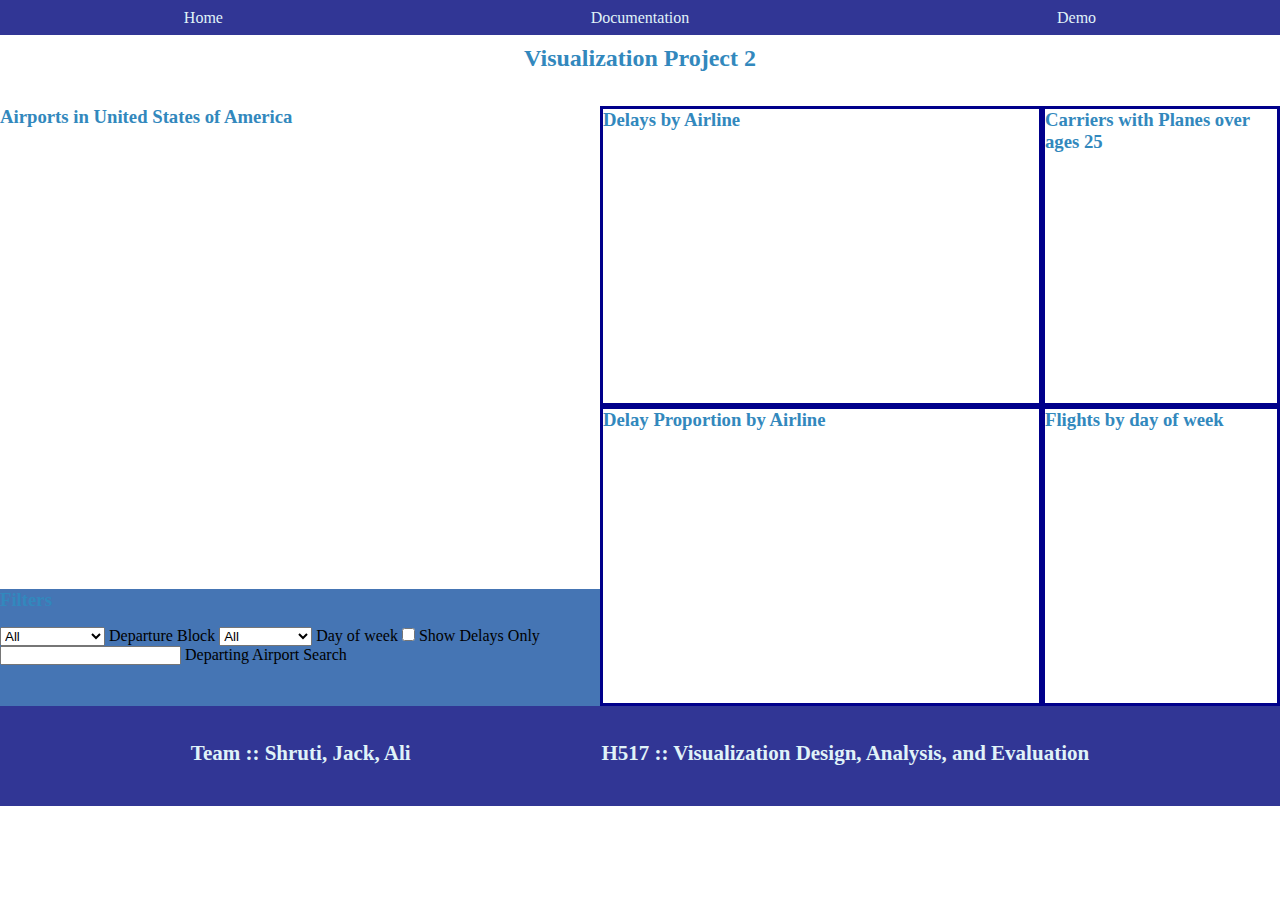
==== index.html @ f5cef6a9 "Update index.html" ====
<!DOCTYPE html>
<html lang="en">
<head>
    <meta charset="UTF-8">
    <meta http-equiv="X-UA-Compatible" content="IE=edge">
    <meta name="viewport" content="width=device-width, initial-scale=1.0">
    <title>USA</title>
    <link rel="stylesheet" href="css/styles1.css">
    <script src="https://d3js.org/d3.v3.min.js"></script>
    <script src="https://d3js.org/d3.v4.min.js"></script>
    <script src="https://d3js.org/topojson.v2.min.js"></script>
</head>
<body>
    <header>
        <nav><a href="index.html">Home</a>
            <a href="">Documentation</a>
            <a href="video.html">Demo</a>
        </nav>
    </header>
    <h2>Visualization Project 2</h2><br>
   <div class="dashboard">
        <div class="leftMap">

            <div class="maps">
                <h3> Airports in United States of America</h3>

                <div id="maps"  >
                <!-- <svg width="960" height="600"></svg>  -->
                </div>

            </div>

        <div class="labelBox">

                <h3> Filters</h3>
                <!-- toggle delays only: drop-down format via https://www.w3schools.com/tags/tag_select.asp -->
                <div>
                    <select name="depblock" id="depblock">
                        <option value="All">All</option>
                        <option value="EARLY_MORNING">Early morning</option>
                        <option value="MORNING">Morning</option>
                        <option value="MIDDAY">Midday</option>
                        <option value="AFTERNOON">Afternoon</option>
                        <option value="EVENING">Evening</option>
                        <option value="LATE_NIGHT">Late Night</option>
                    </select>
                    <label for="cars">Departure Block</label>

                    <select name="dow" id="dow">
                        <option value="0">All</option>
                        <option value="1">Sunday</option>
                        <option value="2">Monday</option>
                        <option value="3">Tuesday</option>
                        <option value="4">Wednesday</option>
                        <option value="5">Thursday</option>
                        <option value="6">Friday</option>
                        <option value="7">Saturday</option>
                    </select>
                    <label for="dow">Day of week</label>

                    <!-- toggle delays only: checkbox format via https://www.w3schools.com/tags/att_input_type_checkbox.asp -->
                    <input type="checkbox" id="delayonly" name="delayonly" value="1">
                    <label for="delayonly"> Show Delays Only </label>
                </div>

                <!-- search form -->
                <div>
                    <!-- input part -->
                    <div>
                        <input type="text" id="textsearch" name="textsearch">
                        <label for="textsearch">Departing Airport Search</label>
                    </div>
                    <!-- programmatically generated button section -->
                    <div id="airports">

                    </div>
                </div>


            </div>

        </div>
        <div class="rightGraphs">
            <div class="topGraphs">
                <div class="subGraph1">
                    <h3> Delays by Airline</h3>
                    <div id = "my_chart"></div>
                </div>
                <div class="subGraph2">
                    <h3> Carriers with Planes over ages 25</h3>
                    <div id = "ages_chart"></div>
                </div>
            </div>
            <div class="bottomGraphs">
                <div class="subGraph3">
                    <h3>Delay Proportion by Airline </h3>
                    <svg id="cancel_prop" width="600" height="300">
                        <g id = "cancel_props"></g>
                        <g id = "cancel_x_axis" class = "axis_label"></g>
                        <g id = "cancel_y_axis" class = "axis_label"></g>
                    </svg>
                </div>
                <div class="subGraph4">
                    <h3> Flights by day of week</h3>

                    <div id="graphs" class = "graphs">
                        <!-- <svg width="960" height="600"></svg>  -->
                    </div>
                </div>
            </div>
        </div>
    </div>
    <footer>
        <div class="footnotes">
           <h2>Team :: Shruti, Jack, Ali</h2>
        </div>
        <div class="footnotes">
           <h2> H517 :: Visualization Design, Analysis, and Evaluation</h2>
        </div>
    </footer>

    <script src="project.js"></script>
</body>
</html>
---- css/styles1.css ----
* {
  margin: 0;
  padding: 0;
  box-sizing: border-box;
}
html,
body {
  height: 100%;
/*   background-color: rgb(255, 248, 248); */
}
h1,
h2,
h3,
h4,
h5,
h6,
p {
  margin-bottom: 16px;
}
h2 {
  display: flex;
  justify-content: center;
  margin-top: 10px;
  color: #3288bd;
}
h3{
  color: #3288bd;
}
header {
  height: 35px;
  width: 100%;
  background-color: #313695;
  display: flex;
  justify-content: space-around;
  align-items: center;
}
nav {
  width: 100%;
  display: flex;
  justify-content: space-around;
  align-items: center;
}
a {
  text-decoration: none;
  color: #e0f3f8;
}

.dashboard {
  width: 100%;
  display: flex;
  justify-content: space-around;
/*   background-color: aquamarine; */
}

.leftMap {
/*   background-color: blueviolet; */
  width: 600px;
  height: 600px;
  display: flex;
  justify-content: space-between;
  flex-direction: column;
  align-items: center;
}

.maps {
  height: 600px;
  width: 600px;
  /* position: fixed; */
}

.labelBox {
  width: 100%;
  height: 120px;
  background-color: rgb(69, 117, 180);
  margin-top: -100px;
}

.rightGraphs {
  width: 900px;
  height: 600px;

/*   background-color: crimson; */
}

.topGraphs {
  width: 100%;
  height: 300px;
  display: flex;
  justify-content: space-evenly;
/*   background-color: cadetblue; */
}
.bottomGraphs {
  width: 100%;
  height: 300px;
  display: flex;
  justify-content: space-evenly;
/*   background-color: cornflowerblue; */
}

.subGraph1 {
  width: 65%;
  border-style: solid;
  border-color: darkblue;
  /* border-radius: 10px; */
  /* border-style: inset; */
}
.subGraph2 {
  width: 35%;
  border-style: solid;
  border-color: darkblue;
  /* border-radius: 10px; */
}
.subGraph3 {
  width: 65%;
  border-style: solid;
  border-color: darkblue;
  /* border-radius: 10px; */
}
.subGraph4 {
  width: 35%;
  border-style: solid;
  border-color: darkblue;
  /* border-radius: 10px; */
}

.states {
  /* fill: none; */
  fill: #abd9e9;
  fill-opacity: 1;
}
.states :hover {
  fill: rgb(52, 94, 25);
}

.state-borders {
  fill: none;
  stroke: #313695;
  stroke-width: 0.5px;
  stroke-linejoin: round;
  stroke-linecap: round;
  pointer-events: none;
}

#tooltip {
  width: 50px;
  height: auto;
  padding: 10px;
  pointer-events: none;
}

.ttp {
  font-size: 15px;
  font-family: Optima, Futura, sans-serif;
  /* text-decoration: underline; */
  background-color: rgb(226, 226, 240);
  position: absolute;
  width: 200px;
  height: 78px;
  pointer-events: none;
  color: rgb(9, 23, 63);
}
.vid {
  display: flex;
  justify-content: space-around;
}
.hd {
  display: flex;
  justify-content: space-around;
}

footer {
  /* margin-top: 50px; */
  height: 100px;
  display: flex;
  align-items: center;
  justify-content: space-evenly;
  /* padding: 0 105px; */
  background-color: #313695;
}
.footnotes h2{
  color: #e0f3f8;
}
.footnotes {
  font-size: 14px;
  font-family: RobotoLight;
}
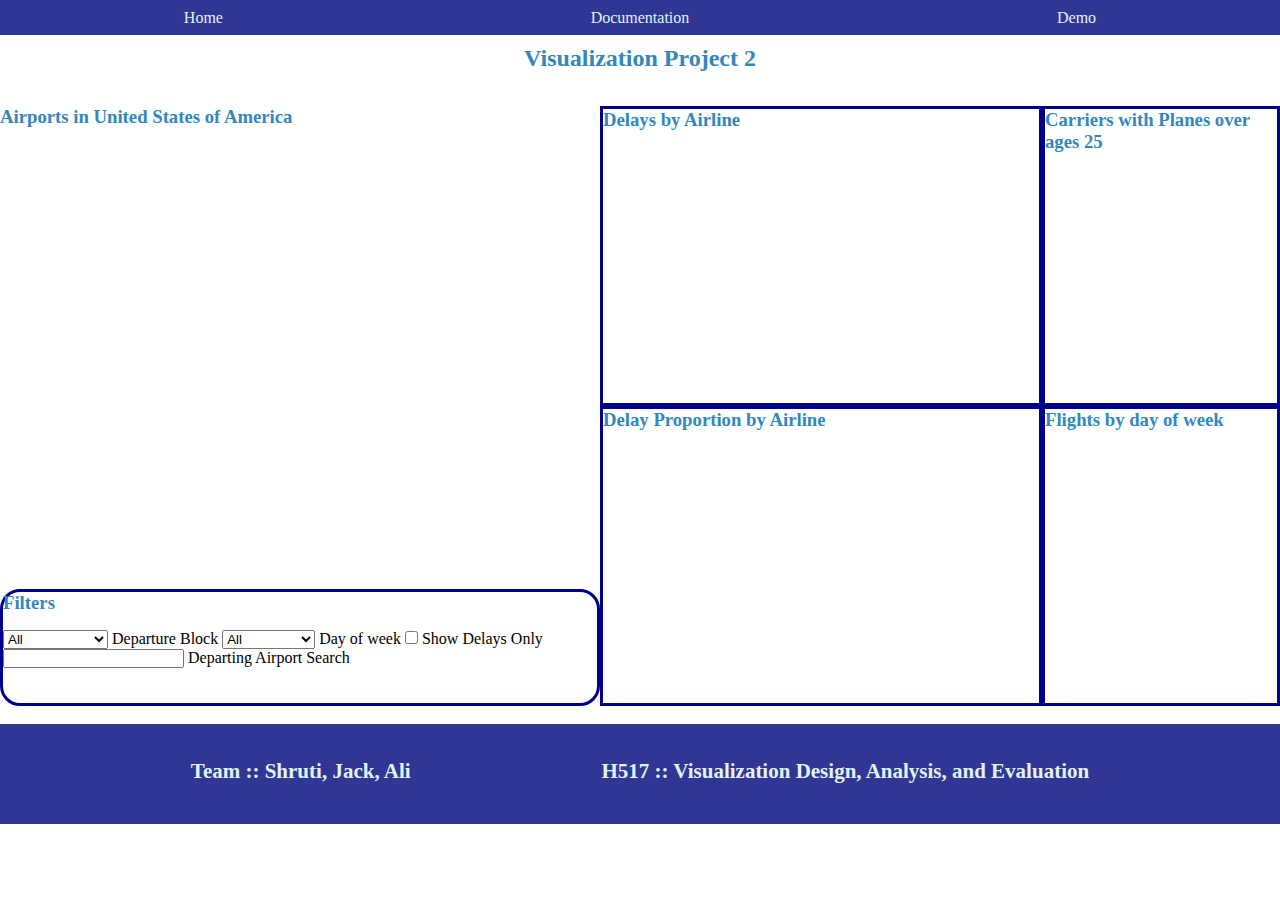
==== commit 107df7d1: "Update index.html" ====
--- a/index.html
+++ b/index.html
@@ -109,7 +109,7 @@
                 </div>
             </div>
         </div>
-    </div>
+    </div><br>
     <footer>
         <div class="footnotes">
            <h2>Team :: Shruti, Jack, Ali</h2>
--- a/css/styles1.css
+++ b/css/styles1.css
@@ -71,8 +71,11 @@
 .labelBox {
   width: 100%;
   height: 120px;
-  background-color: rgb(69, 117, 180);
+/*   background-color: rgb(69, 117, 180); */
   margin-top: -100px;
+  border-style: solid;
+  border-color: darkblue;
+  border-radius:20px;
 }
 
 .rightGraphs {
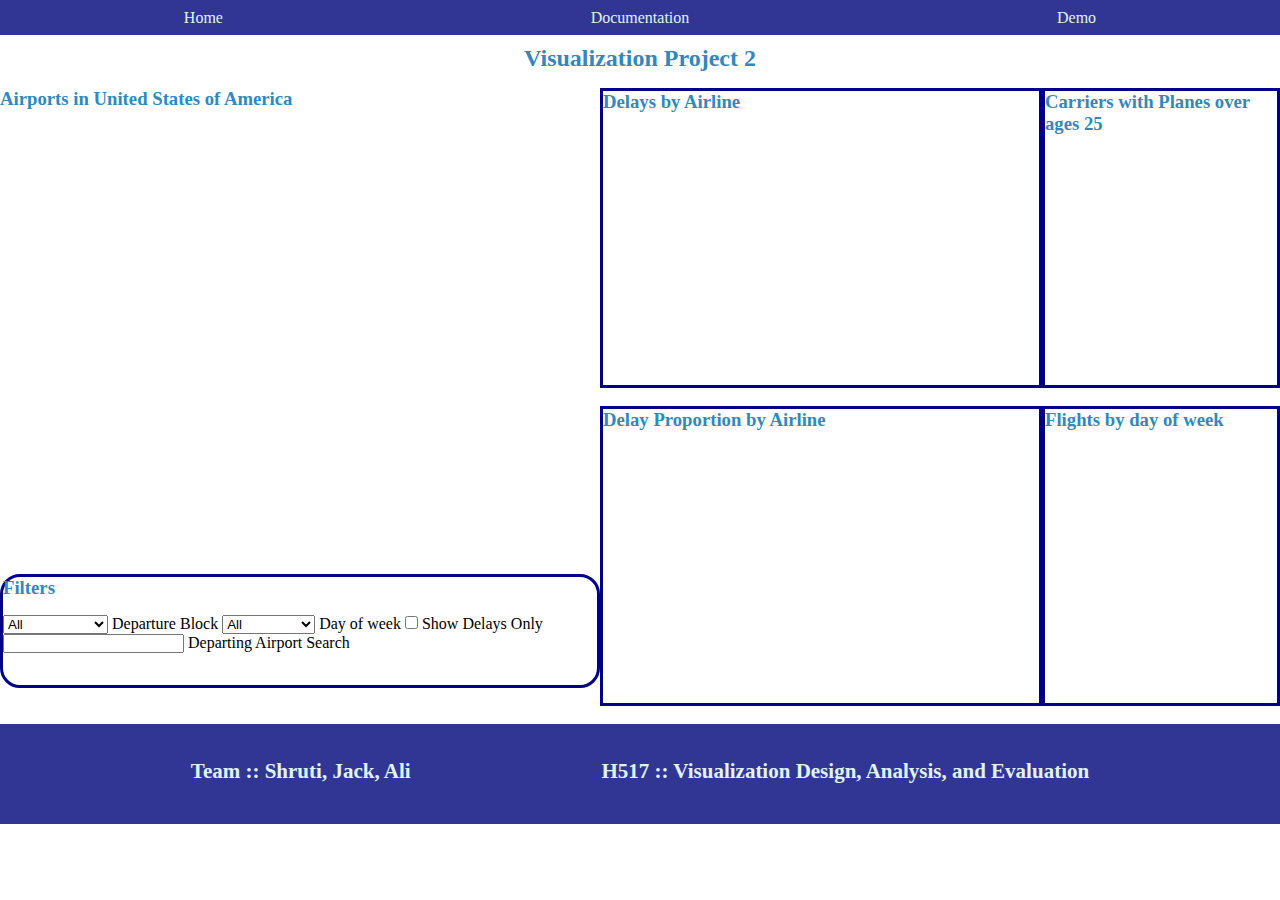
==== commit 7921b139: "Update index.html" ====
--- a/index.html
+++ b/index.html
@@ -17,7 +17,7 @@
             <a href="video.html">Demo</a>
         </nav>
     </header>
-    <h2>Visualization Project 2</h2><br>
+    <h2>Visualization Project 2</h2>
    <div class="dashboard">
         <div class="leftMap">
 
@@ -29,6 +29,7 @@
                 </div>
 
             </div>
+            <br>
 
         <div class="labelBox">
 
@@ -90,7 +91,7 @@
                     <h3> Carriers with Planes over ages 25</h3>
                     <div id = "ages_chart"></div>
                 </div>
-            </div>
+            </div><br>
             <div class="bottomGraphs">
                 <div class="subGraph3">
                     <h3>Delay Proportion by Airline </h3>
@@ -109,7 +110,7 @@
                 </div>
             </div>
         </div>
-    </div><br>
+    </div><br><br>
     <footer>
         <div class="footnotes">
            <h2>Team :: Shruti, Jack, Ali</h2>
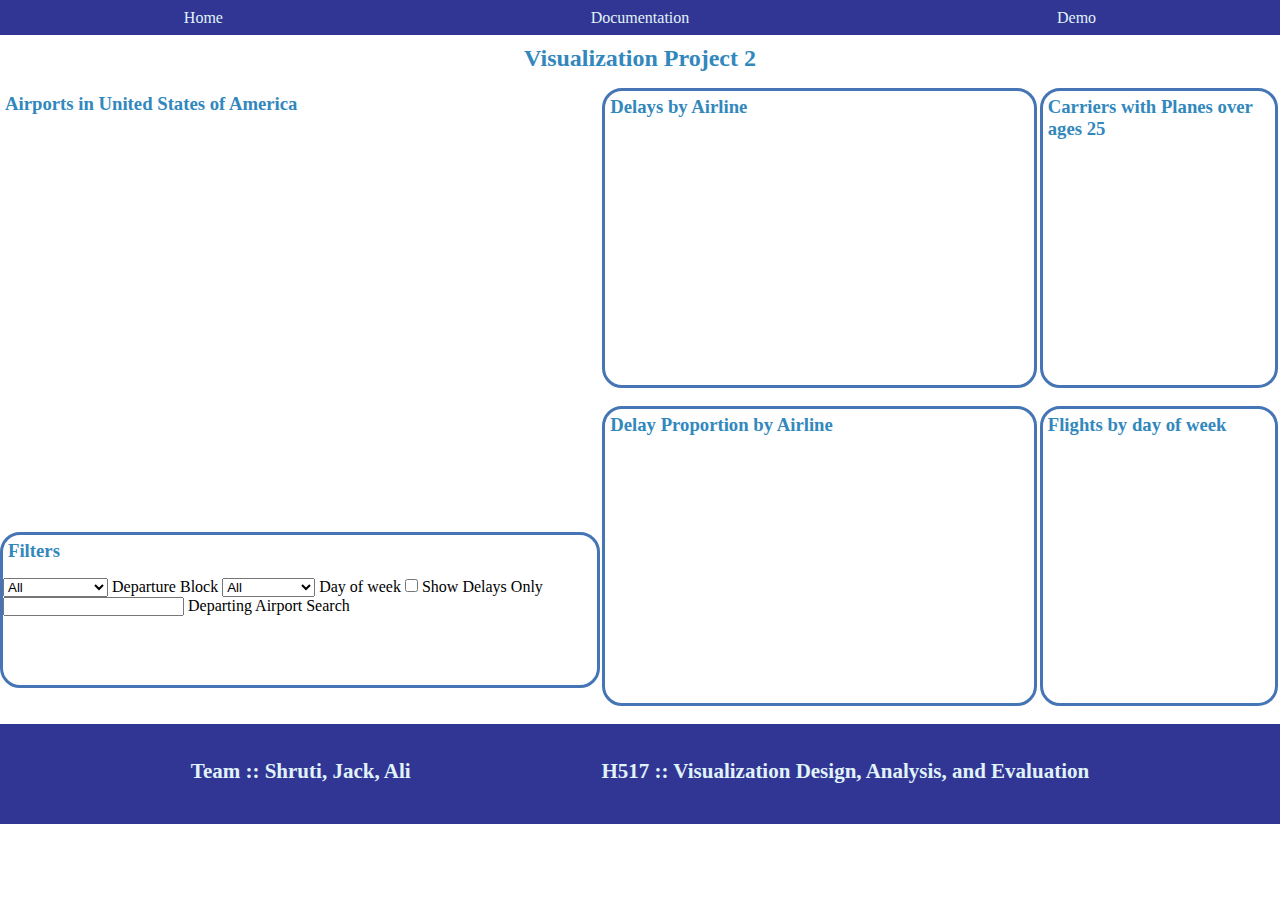
==== commit 95556c9e: "Update index.html" ====
--- a/index.html
+++ b/index.html
@@ -22,7 +22,7 @@
         <div class="leftMap">
 
             <div class="maps">
-                <h3> Airports in United States of America</h3>
+                <h3 style="margin-left: 5px;margin-top: 5px;"> Airports in United States of America</h3>
 
                 <div id="maps"  >
                 <!-- <svg width="960" height="600"></svg>  -->
@@ -33,7 +33,7 @@
 
         <div class="labelBox">
 
-                <h3> Filters</h3>
+                <h3 style="margin-left: 5px;margin-top: 5px;">Filters</h3>
                 <!-- toggle delays only: drop-down format via https://www.w3schools.com/tags/tag_select.asp -->
                 <div>
                     <select name="depblock" id="depblock">
@@ -84,17 +84,17 @@
         <div class="rightGraphs">
             <div class="topGraphs">
                 <div class="subGraph1">
-                    <h3> Delays by Airline</h3>
+                    <h3 style="margin-left: 5px;margin-top: 5px;">Delays by Airline</h3>
                     <div id = "my_chart"></div>
                 </div>
                 <div class="subGraph2">
-                    <h3> Carriers with Planes over ages 25</h3>
+                    <h3 style="margin-left: 5px;margin-top: 5px;"> Carriers with Planes over ages 25</h3>
                     <div id = "ages_chart"></div>
                 </div>
             </div><br>
             <div class="bottomGraphs">
                 <div class="subGraph3">
-                    <h3>Delay Proportion by Airline </h3>
+                    <h3 style="margin-left: 5px;margin-top: 5px;">Delay Proportion by Airline </h3>
                     <svg id="cancel_prop" width="600" height="300">
                         <g id = "cancel_props"></g>
                         <g id = "cancel_x_axis" class = "axis_label"></g>
@@ -102,7 +102,7 @@
                     </svg>
                 </div>
                 <div class="subGraph4">
-                    <h3> Flights by day of week</h3>
+                    <h3 style="margin-left: 5px;margin-top: 5px;"> Flights by day of week</h3>
 
                     <div id="graphs" class = "graphs">
                         <!-- <svg width="960" height="600"></svg>  -->
--- a/css/styles1.css
+++ b/css/styles1.css
@@ -6,7 +6,7 @@
 html,
 body {
   height: 100%;
-/*   background-color: rgb(255, 248, 248); */
+  /*   background-color: rgb(255, 248, 248); */
 }
 h1,
 h2,
@@ -23,7 +23,7 @@
   margin-top: 10px;
   color: #3288bd;
 }
-h3{
+h3 {
   color: #3288bd;
 }
 header {
@@ -49,11 +49,11 @@
   width: 100%;
   display: flex;
   justify-content: space-around;
-/*   background-color: aquamarine; */
+  /*   background-color: aquamarine; */
 }
 
 .leftMap {
-/*   background-color: blueviolet; */
+  /*   background-color: blueviolet; */
   width: 600px;
   height: 600px;
   display: flex;
@@ -70,19 +70,19 @@
 
 .labelBox {
   width: 100%;
-  height: 120px;
-/*   background-color: rgb(69, 117, 180); */
-  margin-top: -100px;
+  height: 160px;
+  /*   background-color: rgb(69, 117, 180); */
+  margin-top: -160px;
   border-style: solid;
-  border-color: darkblue;
-  border-radius:20px;
+  border-color: #4575b4;
+  border-radius: 20px;
 }
 
 .rightGraphs {
   width: 900px;
   height: 600px;
 
-/*   background-color: crimson; */
+  /*   background-color: crimson; */
 }
 
 .topGraphs {
@@ -90,40 +90,41 @@
   height: 300px;
   display: flex;
   justify-content: space-evenly;
-/*   background-color: cadetblue; */
+  /*   background-color: cadetblue; */
 }
 .bottomGraphs {
   width: 100%;
   height: 300px;
   display: flex;
   justify-content: space-evenly;
-/*   background-color: cornflowerblue; */
+  /*   background-color: cornflowerblue; */
 }
 
 .subGraph1 {
-  width: 65%;
+  width: 64%;
   border-style: solid;
-  border-color: darkblue;
+  border-color: #4575b4;
+  border-radius: 20px;
   /* border-radius: 10px; */
   /* border-style: inset; */
 }
 .subGraph2 {
   width: 35%;
   border-style: solid;
-  border-color: darkblue;
-  /* border-radius: 10px; */
+  border-color: #4575b4;
+  border-radius: 20px;
 }
 .subGraph3 {
-  width: 65%;
+  width: 64%;
   border-style: solid;
-  border-color: darkblue;
-  /* border-radius: 10px; */
+  border-color: #4575b4;
+  border-radius: 20px;
 }
 .subGraph4 {
   width: 35%;
   border-style: solid;
-  border-color: darkblue;
-  /* border-radius: 10px; */
+  border-color: #4575b4;
+  border-radius: 20px;
 }
 
 .states {
@@ -180,7 +181,7 @@
   /* padding: 0 105px; */
   background-color: #313695;
 }
-.footnotes h2{
+.footnotes h2 {
   color: #e0f3f8;
 }
 .footnotes {
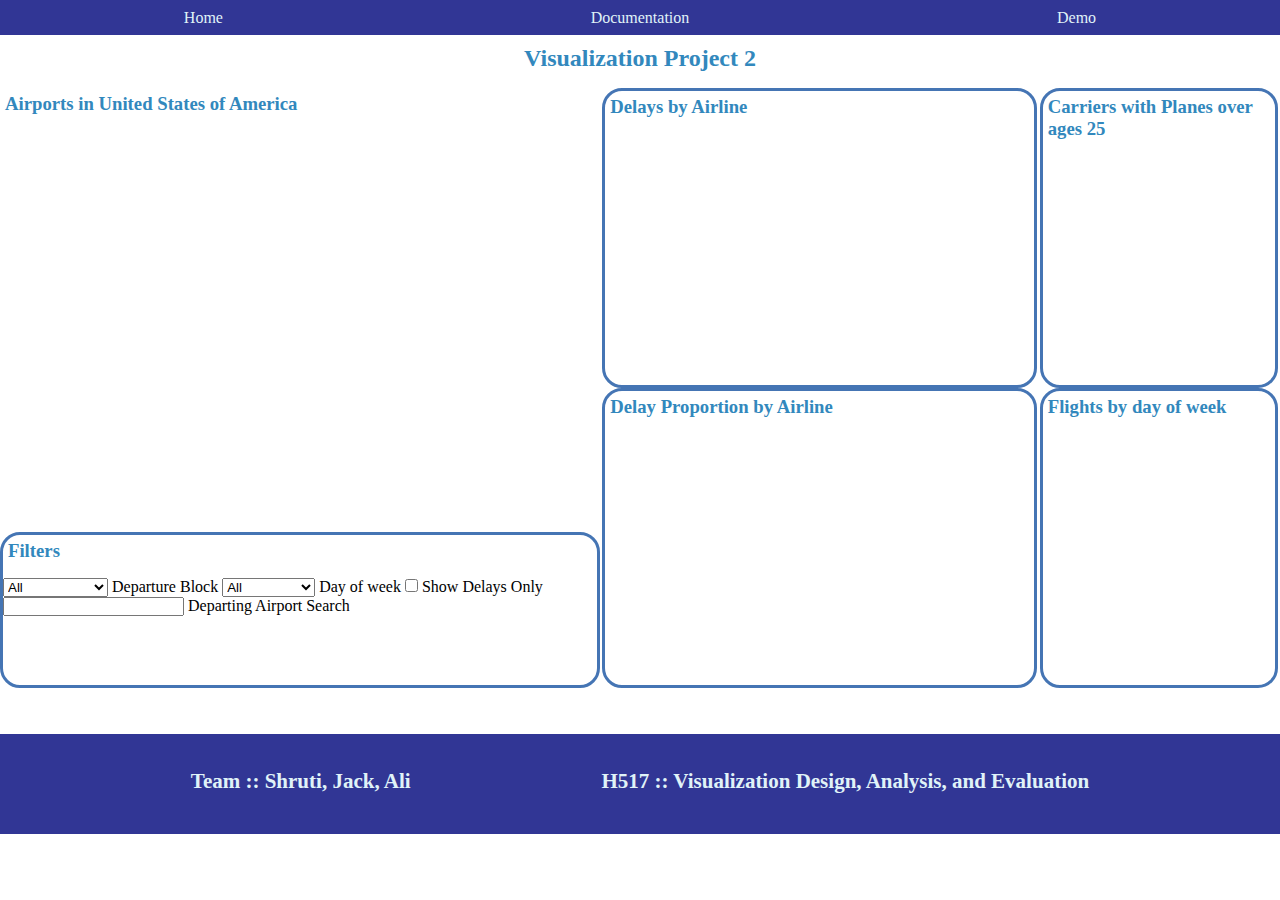
==== commit 464afb49: "Update index.html" ====
--- a/index.html
+++ b/index.html
@@ -91,7 +91,7 @@
                     <h3 style="margin-left: 5px;margin-top: 5px;"> Carriers with Planes over ages 25</h3>
                     <div id = "ages_chart"></div>
                 </div>
-            </div><br>
+            </div>
             <div class="bottomGraphs">
                 <div class="subGraph3">
                     <h3 style="margin-left: 5px;margin-top: 5px;">Delay Proportion by Airline </h3>
--- a/css/styles1.css
+++ b/css/styles1.css
@@ -80,7 +80,7 @@
 
 .rightGraphs {
   width: 900px;
-  height: 600px;
+  height: 610px;
 
   /*   background-color: crimson; */
 }
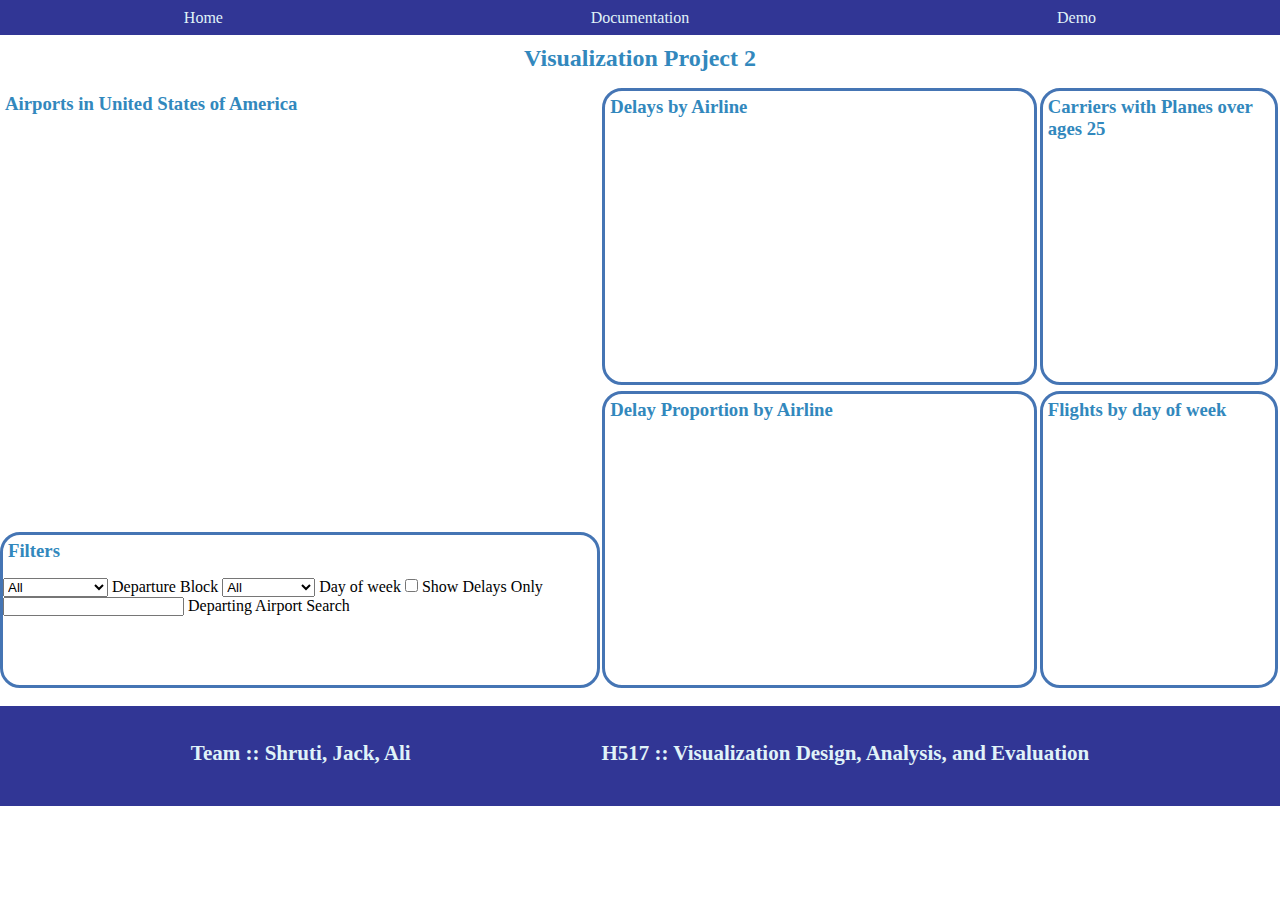
==== commit 2959d1e1: "Update index.html" ====
--- a/index.html
+++ b/index.html
@@ -110,7 +110,7 @@
                 </div>
             </div>
         </div>
-    </div><br><br>
+    </div><br>
     <footer>
         <div class="footnotes">
            <h2>Team :: Shruti, Jack, Ali</h2>
--- a/css/styles1.css
+++ b/css/styles1.css
@@ -80,21 +80,25 @@
 
 .rightGraphs {
   width: 900px;
-  height: 610px;
+  height: 600px;
+  display: flex;
+  justify-content: space-between;
+  flex-direction: column;
+  align-items: center;
 
   /*   background-color: crimson; */
 }
 
 .topGraphs {
   width: 100%;
-  height: 300px;
+  height: 297px;
   display: flex;
   justify-content: space-evenly;
   /*   background-color: cadetblue; */
 }
 .bottomGraphs {
   width: 100%;
-  height: 300px;
+  height: 297px;
   display: flex;
   justify-content: space-evenly;
   /*   background-color: cornflowerblue; */
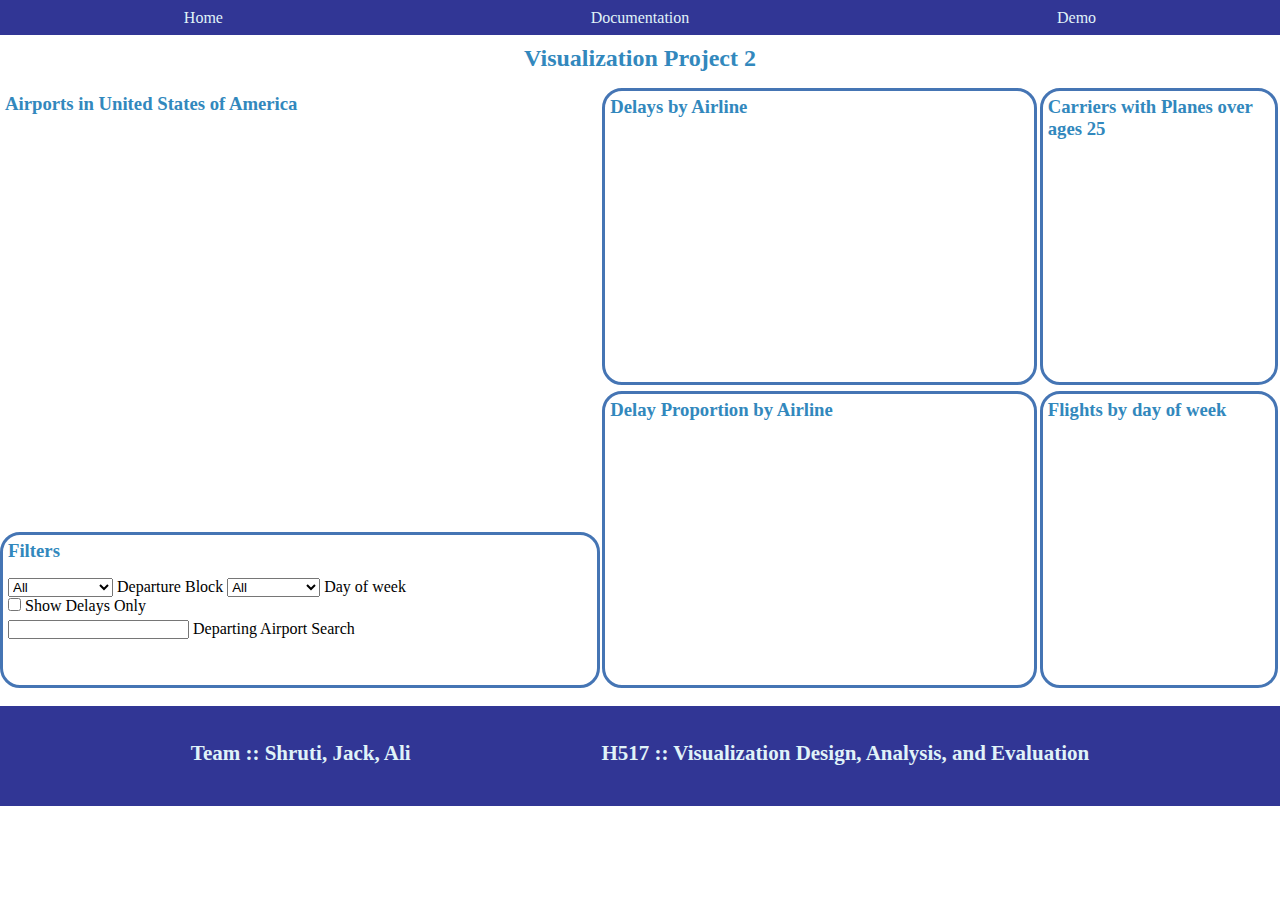
==== commit 5e10380a: "Update index.html" ====
--- a/index.html
+++ b/index.html
@@ -35,7 +35,7 @@
 
                 <h3 style="margin-left: 5px;margin-top: 5px;">Filters</h3>
                 <!-- toggle delays only: drop-down format via https://www.w3schools.com/tags/tag_select.asp -->
-                <div>
+                <div style="margin-left: 5px;margin-top: 5px;">
                     <select name="depblock" id="depblock">
                         <option value="All">All</option>
                         <option value="EARLY_MORNING">Early morning</option>
@@ -57,7 +57,7 @@
                         <option value="6">Friday</option>
                         <option value="7">Saturday</option>
                     </select>
-                    <label for="dow">Day of week</label>
+                    <label for="dow">Day of week</label><br>
 
                     <!-- toggle delays only: checkbox format via https://www.w3schools.com/tags/att_input_type_checkbox.asp -->
                     <input type="checkbox" id="delayonly" name="delayonly" value="1">
@@ -65,7 +65,7 @@
                 </div>
 
                 <!-- search form -->
-                <div>
+                <div style="margin-left: 5px;margin-top: 5px;">
                     <!-- input part -->
                     <div>
                         <input type="text" id="textsearch" name="textsearch">
